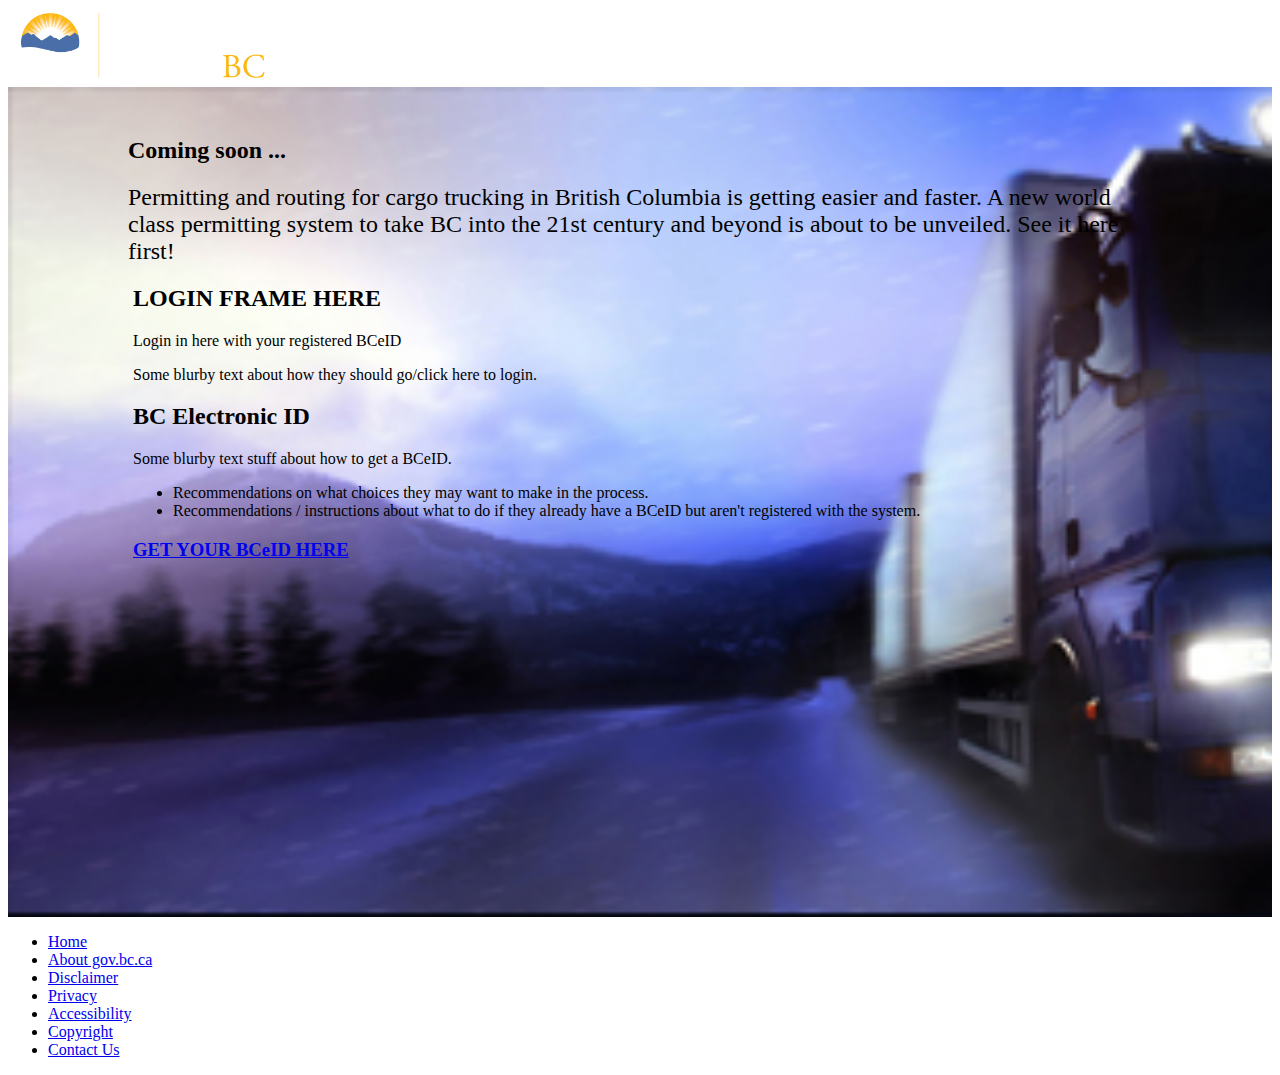
==== index.html @ 8dbe3b52 "minor edits to content area.  Correct the BCeID URL as the intended target pages won't be ready in t" ====
<!DOCTYPE html>
<!-- 
	DEPENDANCIES:
		JQuery
		Bootstrap
		corporate: 
		   misc.js
		   main.css
		drvic10k/bootstrap-sortable (for sortable tables) source: https://github.com/drvic10k/bootstrap-sortable 
		w3-include-HTML.js          (for AJAX file loads) source: http://www.w3schools.com/howto/howto_html_include.asp 

--> 

<html lang="en">
  <head>
    <meta charset="utf-8">
    <meta http-equiv="X-UA-Compatible" content="IE=edge">
    <meta name="viewport" content="width=device-width, initial-scale=1">
    <!-- The above 3 meta tags *must* come first in the head; any other head content must come *after* these tags -->
    <title>onRouteBC</title>

    <!-- Bootstrap -->
<!-- using bootstrap CSS from CMS -->
<link rel="stylesheet" href="http://www2.gov.bc.ca/StaticWebResources/static/shared/bootstrap-3.2.0/css/bootstrap.min.css">

<!-- add in table sorting CSS -->
<link rel="stylesheet" href="css/bootstrap-sortable.css">

<!-- modifyDefaults.css contains any deviations in style from corporate -->  
<link rel="stylesheet" href="css/modifyDefaults.css">

<!-- using designated CSS from CMS -->
<link rel="stylesheet" href="http://www2.gov.bc.ca/StaticWebResources/static/gov3/css/main.css">

<!-- jQuery (necessary for Bootstrap's JavaScript plugins) -->
<script src="http://www2.gov.bc.ca/StaticWebResources/static/shared/scripts/jquery/jquery-1.11.1.min.js"></script>

<script>

// After document loads ...
$( document ).ready( function() {
 
});


</script>


	<!-- HTML5 shim and Respond.js for IE8 support of HTML5 elements and media queries -->
    <!-- WARNING: Respond.js doesn't work if you view the page via file:// -->
    <!--[if lt IE 9]>
      <script src="https://oss.maxcdn.com/html5shiv/3.7.2/html5shiv.min.js"></script>
      <script src="https://oss.maxcdn.com/respond/1.4.2/respond.min.js"></script>
    <![endif]-->
  </head>
  <body>

<div id="header" class="collapsed-header">
<div id="header-main">	<!--  navbar-default navbar-fixed-top -->
		
   <div style="display: block; padding: 5px 0px 5px 5px;" class="container">				
            <div id="logo">
               <a href="/"><img src="img/onRouteBC_logo_rev.png" alt="Government of B.C." title="Government of B.C."></a>
            </div>
   </div>


   <!-- div class="navigationRibbon">		
      <div class="level2Navigation">
         <div class="container">
            <a href="">About Us</a>
            <a href="">Services</a>
            <a href="">Bulletins, Compliance Circulars, Forms & Notices</a>
            <a href="">Information & Education</a>
            <a href="">National Safety Code</a>
            <a href="">Enforcement</a>
         </div>
      </div>					
   </div -->
</div>
      </div>

      <span w3-include-HTML="core.html">

      </span>

<!-- FOOTER START -->
<div id="footer">
	<!-- img style="display: inline;" src="http://www2.gov.bc.ca/StaticWebResources/static/gov3/images/back-to-top.png" alt="Back to top" title="Back to top" class="back-to-top footer-overlap" -->
	<div id="footerWrapper">
		<!-- div id="footerToggle">
			<a class="footerExpand" href="#"><img src="/StaticWebResources/static/gov3/images/footer_expandbutton_solid.png" alt="Expand footer" title="Expand footer"></a>
			<a class="footerCollapse" href="#" style="display:none"><img src="/StaticWebResources/static/gov3/images/footer_collapsebutton_solid.png" alt="Collapse footer" title="Collapse footer"></a>		
		</div -->
	
		<div id="footerAdminSection">
			<div id="footerAdminLinksContainer" class="container">
				<div id="footerAdminLinks" class="row">
					<ul class="inline">
						<li id="replicantData_64BB7AFB6346453E96CF3F8EFE745151" data-order="0">
								<a href="http://www2.gov.bc.ca/gov/content/home" target="_self">Home</a>

</li>														
						<li id="replicantData_E65457FFB5BF4A589E1291B94B989557" data-order="1">
								<a href="http://www2.gov.bc.ca/gov/content/about-gov-bc-ca" target="_self">About gov.bc.ca</a>

</li>														
						<li id="replicantData_2E18DFD9524A4C95A9601ABF261EC70E" data-order="2">
								<a href="http://www2.gov.bc.ca/gov/content/home/disclaimer" target="_self">Disclaimer</a>

</li>														
						<li id="replicantData_F960821F16BB43799D89D309EB9C1318" data-order="3">
								<a href="http://www2.gov.bc.ca/gov/content/home/privacy" target="_self">Privacy</a>

</li>														
						<li id="replicantData_0123F79F761A47EDB9B7DE8FE4EB591A" data-order="4">
								<a href="http://www2.gov.bc.ca/gov/content/home/accessibility" target="_self">Accessibility</a>

</li>														
						<li id="replicantData_68A5C36D97E445EDB9C87F10D9C3472F" data-order="5">
								<a href="http://www2.gov.bc.ca/gov/content/home/copyright" target="_self">Copyright</a>

</li>														
						<li id="replicantData_5C329F040B414B62A8802DFC7072C39E" data-order="6">
								<a href="http://www2.gov.bc.ca/gov/content/home/contact-us" target="_self">Contact Us</a>

</li>														
						<!-- viewport toggle - set view port cookie and reload current page 
						<li class="mobileToggle  hidden-lg hidden-md">
										<a target="_self" href="javascript:location.reload();" onclick="document.cookie = 'forseLargeViewport=true; path=/';">Desktop View</a>
								</li>
								 -->
							</ul>
				</div>
			</div>	
		</div>
	</div>		
</div>


    <!-- Include all compiled plugins (below), or include individual files as needed -->
<!-- Latest compiled and minified JavaScript -->
<script src="http://www2.gov.bc.ca/StaticWebResources/static/shared/bootstrap-3.2.0/js/bootstrap.min.js"></script>  
<script src="js/w3-include-HTML.js"></script>     <!-- http://www.w3schools.com/howto/howto_html_include.asp -->
<!-- script src="http://www2.gov.bc.ca/StaticWebResources/static/gov3/js/misc.js"></script -->

</body>
</html>
---- css/modifyDefaults.css ----
/* HEADER SUPPORT */ 

#logo IMG {
    max-width: 252px
}

#customizedTitle {
	color:white; margin-top:10px; font-size:3em; font-family:times-roman;
}

#header-main {
	 /* border-bottom: 5px solid #fcba19;  margin-bottom:0px;  #fcba19 */
}

/* HEADER SUPPORT - END*/ 

#topicTemplate {} /* margin-top: 100px; */


/* FOOTER SUPPORT */
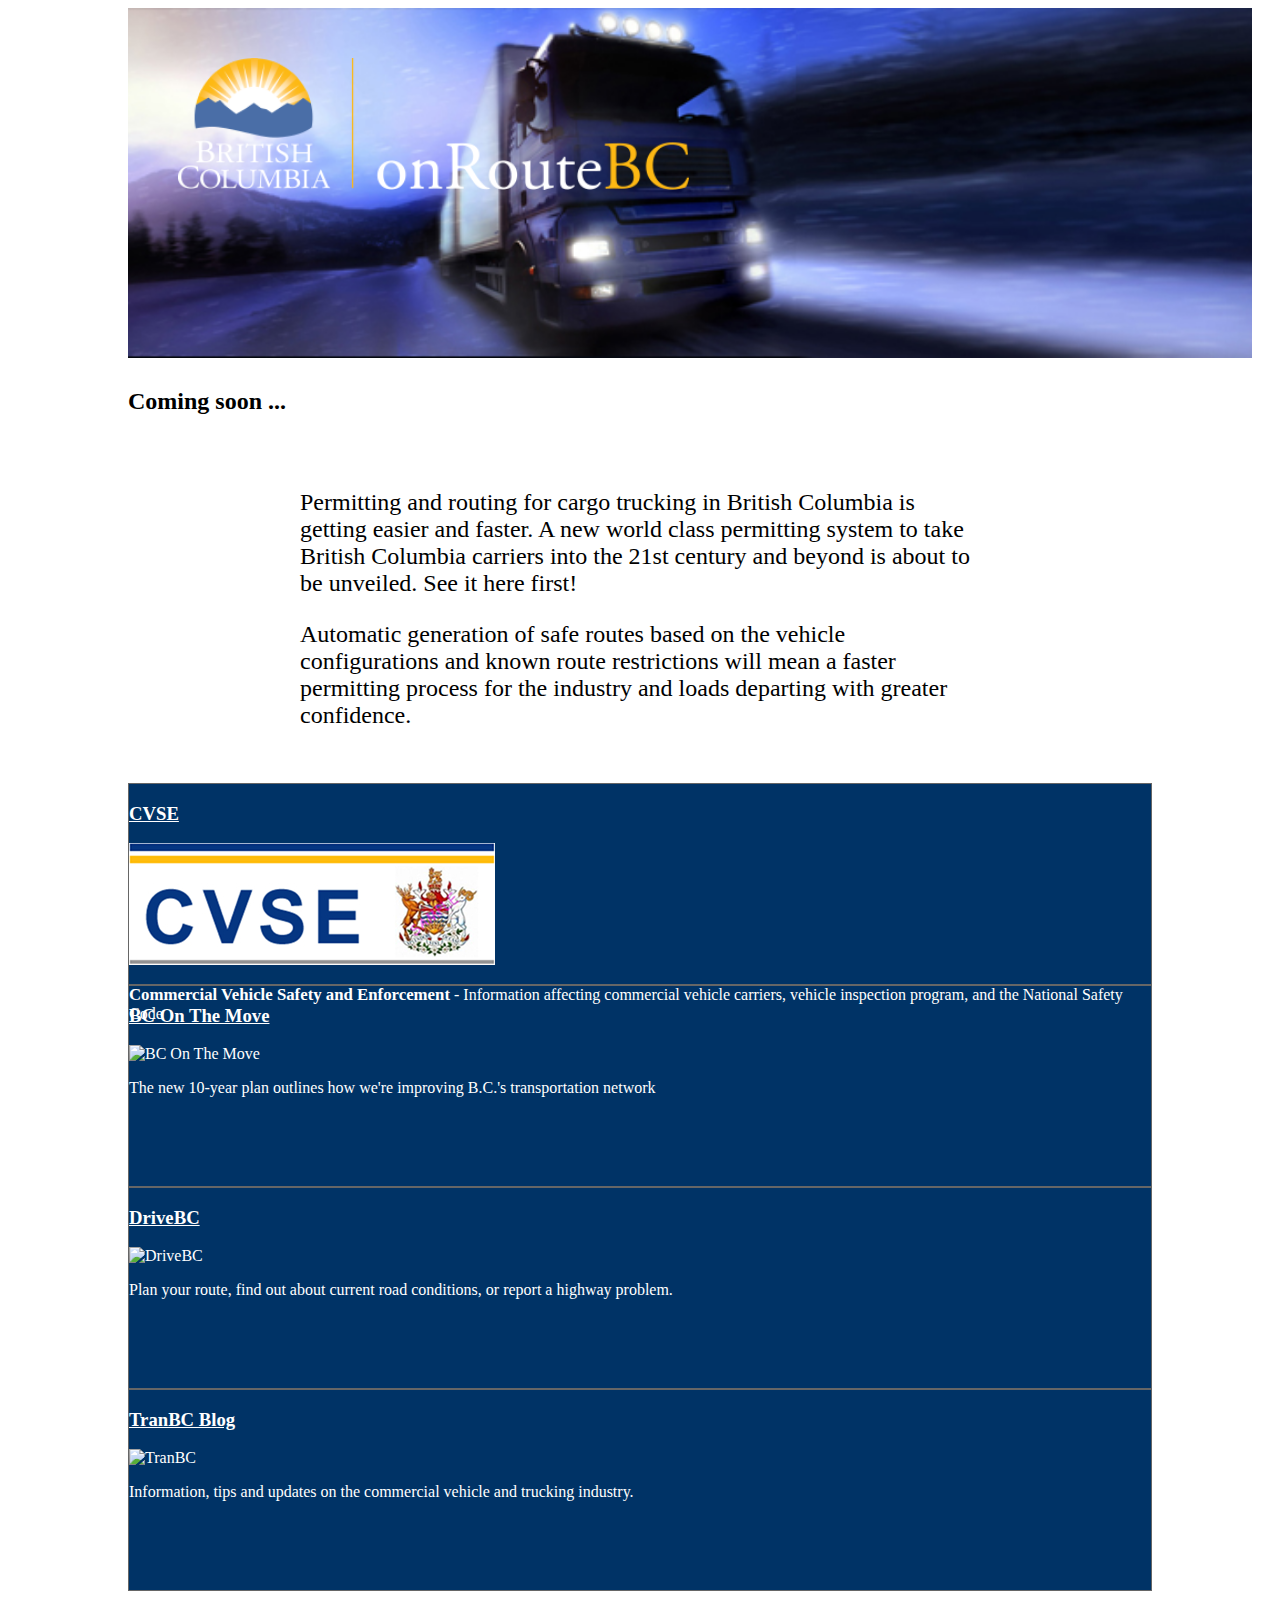
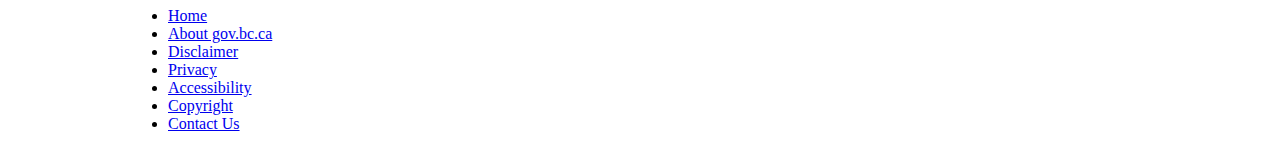
==== commit d71175ea: "Fill in feature boxes.  Minor fixes to center text layout.  Addition of an image for the CVSE logo." ====
--- a/index.html
+++ b/index.html
@@ -6,7 +6,6 @@
 		corporate: 
 		   misc.js
 		   main.css
-		drvic10k/bootstrap-sortable (for sortable tables) source: https://github.com/drvic10k/bootstrap-sortable 
 		w3-include-HTML.js          (for AJAX file loads) source: http://www.w3schools.com/howto/howto_html_include.asp 
 
 --> 
@@ -22,9 +21,6 @@
     <!-- Bootstrap -->
 <!-- using bootstrap CSS from CMS -->
 <link rel="stylesheet" href="http://www2.gov.bc.ca/StaticWebResources/static/shared/bootstrap-3.2.0/css/bootstrap.min.css">
-
-<!-- add in table sorting CSS -->
-<link rel="stylesheet" href="css/bootstrap-sortable.css">
 
 <!-- modifyDefaults.css contains any deviations in style from corporate -->  
 <link rel="stylesheet" href="css/modifyDefaults.css">
@@ -55,35 +51,49 @@
   </head>
   <body>
 
-<div id="header" class="collapsed-header">
-<div id="header-main">	<!--  navbar-default navbar-fixed-top -->
-		
-   <div style="display: block; padding: 5px 0px 5px 5px;" class="container">				
-            <div id="logo">
-               <a href="/"><img src="img/onRouteBC_logo_rev.png" alt="Government of B.C." title="Government of B.C."></a>
+<div id="splashbody">
+    <div id="splashheader">  <!-- HEADER -->
+        <img id="logo" src="img/onRouteBC_logo_rev.png" title="OnRouteBC Logo" alt="OnRouteBC Logo">
+    </div>
+    <!-- CONTENT -->
+    <div id="content">
+        <H2 class="blue-heading-bar">Coming soon ...</H1>
+            <div class="promoBox rightColumnBox" style="font-size:150%; max-width:680px; margin:auto;padding-top:30px;padding-bottom:30px;">
+                <p>Permitting and routing for cargo trucking in British Columbia is getting easier and faster.  A new world class permitting system to take British Columbia carriers into the 21st century and beyond is about to be unveiled.  See it here first!</p>
+                <p>Automatic generation of safe routes based on the vehicle configurations and known route restrictions will mean a faster  permitting process for the industry and loads departing with greater confidence.</p>
             </div>
-   </div>
 
+        <div id="featurerow" class="container-fluid">
+            <div class="row">
+                <div class="featurebox col-md-3 col-xs-12">
+                    <h3><a href="http://cvse.ca/" title="Commercial Vehicle Safety and Enforcement">CVSE</a></h3>
+                    <img class="img-responsive" src="img/CVSE-logo.jpg" alt="link to Commercial Vehicle Safety and Enforcement"  title="CVSE">
+                    <p><span style="font-weight:bold; font-size:105%;">Commercial Vehicle Safety and Enforcement</span> - Information affecting commercial vehicle carriers, vehicle inspection program, and the National Safety Code</p>
+                </div>
+                
+                <div class="featurebox col-md-3 col-xs-12">
+                    <h3><a href="http://www2.gov.bc.ca/gov/content?id=C0D6795EDED54010A6D220912437EF20" alt="BC On The Move" title="BC On The Move">BC On The Move</a></h3>
+                    <img class="img-responsive" src="http://www2.gov.bc.ca/assets/gov/driving-and-transportation/-global-assets/featurebconthemove.jpg" title="BC On The Move">
+                    <p>The new 10-year plan outlines how we're improving B.C.'s transportation network</p>
+                </div>
+                
+                <div class="featurebox col-md-3 col-xs-12" style="background-color:">
+                    <h3><a href="http://drivebc.ca/" alt="DriveBC Link" alt="DriveBC Link">DriveBC</a></h3>
+                    <img class="img-responsive" src="http://drivebc.ca/static/mobile/images/DriveBC_rev.png" alt="DriveBC"  title="DriveBC">
+                    <p>Plan your route, find out about current road conditions, or report a highway problem.</p>
+                </div>
 
-   <!-- div class="navigationRibbon">		
-      <div class="level2Navigation">
-         <div class="container">
-            <a href="">About Us</a>
-            <a href="">Services</a>
-            <a href="">Bulletins, Compliance Circulars, Forms & Notices</a>
-            <a href="">Information & Education</a>
-            <a href="">National Safety Code</a>
-            <a href="">Enforcement</a>
-         </div>
-      </div>					
-   </div -->
-</div>
-      </div>
+                <div class="featurebox col-md-3 col-xs-12">
+                    <h3><a href="tranbc.ca/" title="BC On The Move">TranBC Blog</a></h3>
+                    <img class="img-responsive" src="http://www2.gov.bc.ca/assets/gov/driving-and-transportation/-global-assets/featuretranbc.jpg" alt="TranBC"  title="TranBC">
+                    <p>Information, tips and updates on the commercial vehicle and trucking industry.</p>
+                </div>
+                
+            </div>
+        </div>
+    </div>
 
-      <span w3-include-HTML="core.html">
-
-      </span>
-
+    
 <!-- FOOTER START -->
 <div id="footer">
 	<!-- img style="display: inline;" src="http://www2.gov.bc.ca/StaticWebResources/static/gov3/images/back-to-top.png" alt="Back to top" title="Back to top" class="back-to-top footer-overlap" -->
@@ -137,7 +147,8 @@
 	</div>		
 </div>
 
-
+</div> <!-- end body -->
+      
     <!-- Include all compiled plugins (below), or include individual files as needed -->
 <!-- Latest compiled and minified JavaScript -->
 <script src="http://www2.gov.bc.ca/StaticWebResources/static/shared/bootstrap-3.2.0/js/bootstrap.min.js"></script>  
--- a/css/modifyDefaults.css
+++ b/css/modifyDefaults.css
@@ -1,4 +1,5 @@
-/* HEADER SUPPORT */ 
+/* HOME PAGE */
+    /* HEADER SUPPORT */ 
 
 #logo IMG {
     max-width: 252px
@@ -17,5 +18,41 @@
 #topicTemplate {} /* margin-top: 100px; */
 
 
-/* FOOTER SUPPORT */
+    /* FOOTER SUPPORT */
 
+/* END Home Page */
+
+
+/* SPLASH PAGE */
+
+#splashbody {
+    background-color:white;
+    max-width: 1024px;
+    margin:auto;
+    
+}
+
+#splashheader {
+    width: 100%;
+    height: 250px;
+    padding: 50px;
+    background: url(../img/ministry1.png) top center no-repeat; 
+    background-size: cover;
+}
+
+#logo {
+    left-margin:auto;right-margin:auto;width:50%; min-width:300px;
+}
+
+#content {
+    padding-top:10px;
+    min-height:400px;
+}
+
+.featurebox {
+    height: 200px;
+    border: 1px solid #666;
+    background-color:#003366;
+    color:white;
+}
+.featurebox a {color:white;}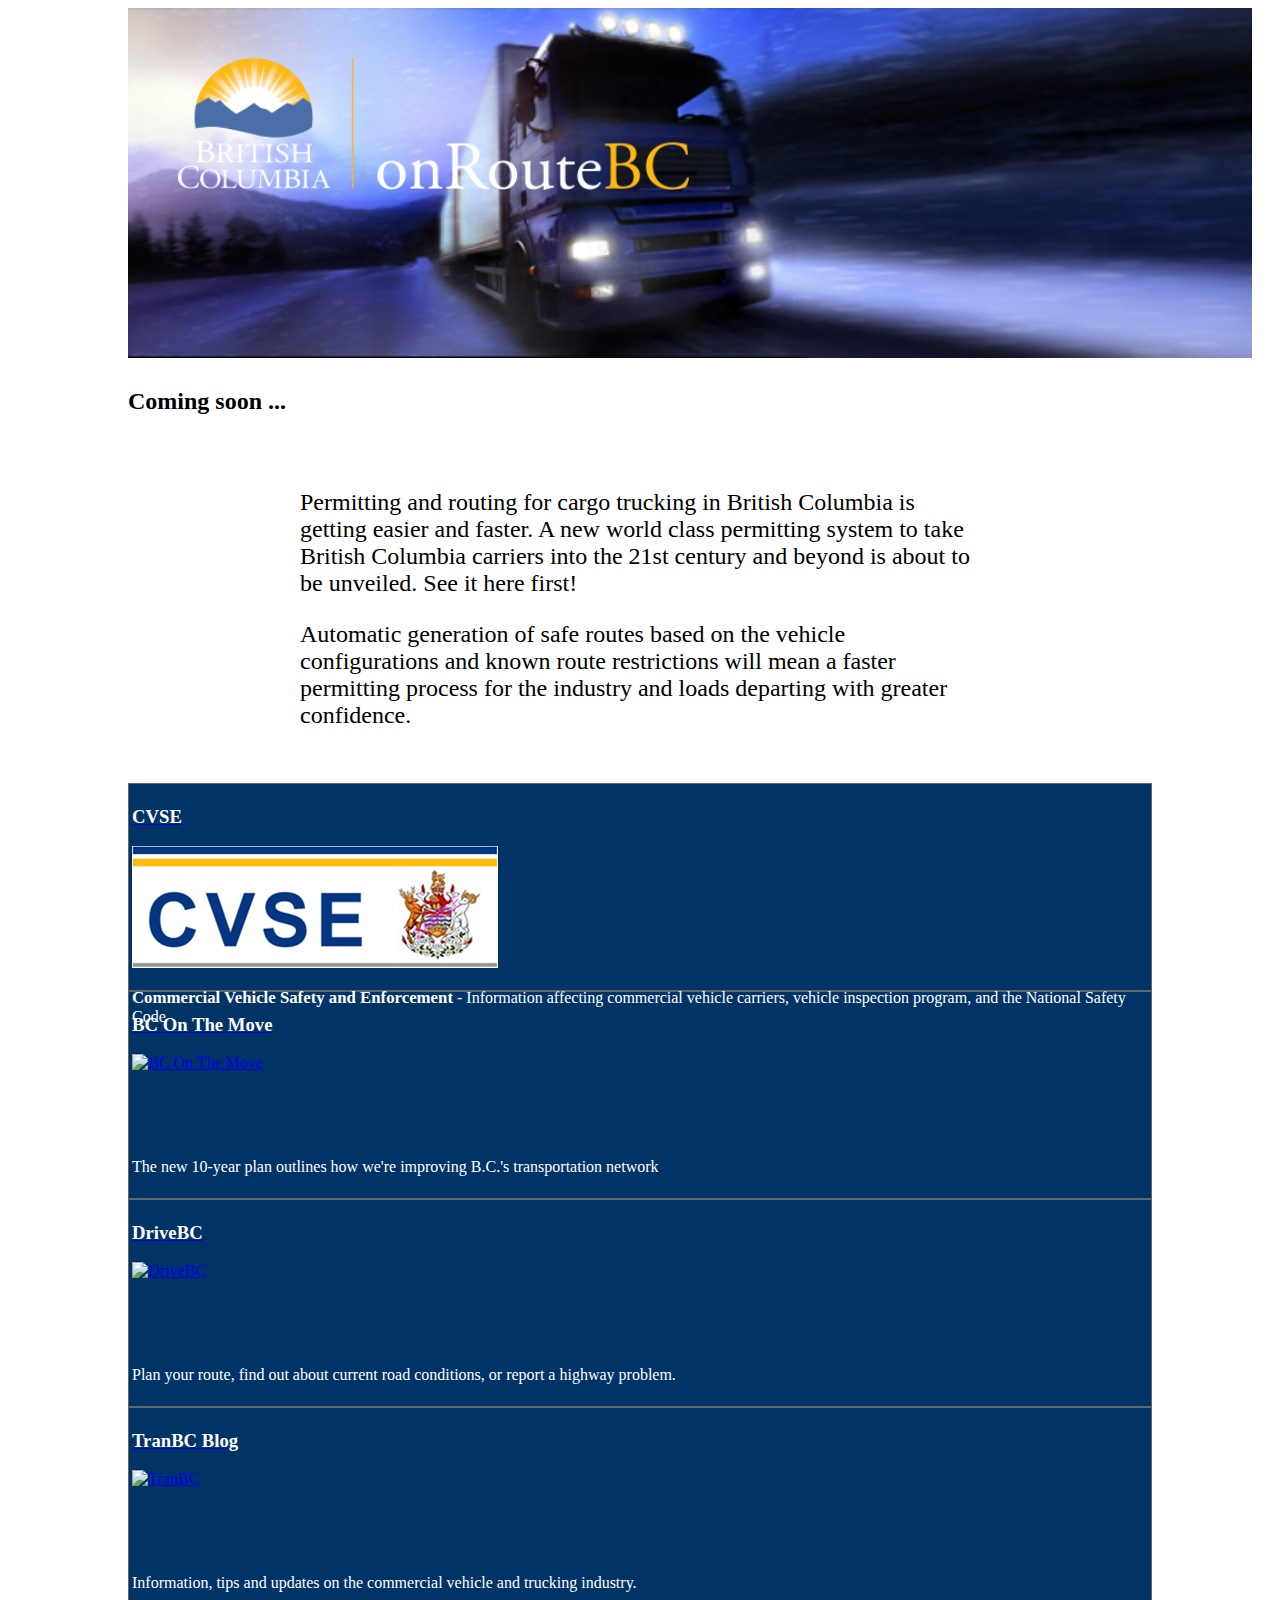
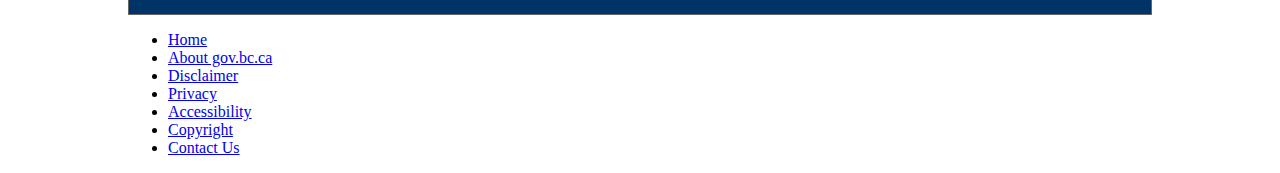
==== commit 6f15f9fe: "Fix feature box layouts for cnsistency.  made image and title of feature boxes clickable. Problems f" ====
--- a/index.html
+++ b/index.html
@@ -65,45 +65,44 @@
 
         <div id="featurerow" class="container-fluid">
             <div class="row">
-                <div class="featurebox col-md-3 col-xs-12">
-                    <h3><a href="http://cvse.ca/" title="Commercial Vehicle Safety and Enforcement">CVSE</a></h3>
-                    <img class="img-responsive" src="img/CVSE-logo.jpg" alt="link to Commercial Vehicle Safety and Enforcement"  title="CVSE">
+                <div class="featurebox col-xs-12 col-sm-6 col-md-3">
+                    <a href="http://cvse.ca/" title="Commercial Vehicle Safety and Enforcement"><h3>CVSE</h3>
+                    <img class="img-responsive" src="img/CVSE-logo.jpg" alt="link to Commercial Vehicle Safety and Enforcement"  title="CVSE"></a>
                     <p><span style="font-weight:bold; font-size:105%;">Commercial Vehicle Safety and Enforcement</span> - Information affecting commercial vehicle carriers, vehicle inspection program, and the National Safety Code</p>
                 </div>
                 
-                <div class="featurebox col-md-3 col-xs-12">
-                    <h3><a href="http://www2.gov.bc.ca/gov/content?id=C0D6795EDED54010A6D220912437EF20" alt="BC On The Move" title="BC On The Move">BC On The Move</a></h3>
-                    <img class="img-responsive" src="http://www2.gov.bc.ca/assets/gov/driving-and-transportation/-global-assets/featurebconthemove.jpg" title="BC On The Move">
+                <div class="featurebox col-xs-12 col-sm-6 col-md-3">
+                    <a href="http://www2.gov.bc.ca/gov/content?id=C0D6795EDED54010A6D220912437EF20" alt="BC On The Move" title="BC On The Move"><h3>BC On The Move</h3>
+                    <img class="img-responsive" src="http://www2.gov.bc.ca/assets/gov/driving-and-transportation/-global-assets/featurebconthemove.jpg" title="BC On The Move"></a>
                     <p>The new 10-year plan outlines how we're improving B.C.'s transportation network</p>
                 </div>
                 
-                <div class="featurebox col-md-3 col-xs-12" style="background-color:">
-                    <h3><a href="http://drivebc.ca/" alt="DriveBC Link" alt="DriveBC Link">DriveBC</a></h3>
-                    <img class="img-responsive" src="http://drivebc.ca/static/mobile/images/DriveBC_rev.png" alt="DriveBC"  title="DriveBC">
+                <div class="featurebox col-xs-12 col-sm-6 col-md-3">
+                    <a href="http://drivebc.ca/" alt="DriveBC Link" title="DriveBC Link"><h3>DriveBC</h3>
+                    <img class="img-responsive" src="http://drivebc.ca/static/mobile/images/DriveBC_rev.png" alt="DriveBC"  title="DriveBC"></a>
                     <p>Plan your route, find out about current road conditions, or report a highway problem.</p>
                 </div>
 
-                <div class="featurebox col-md-3 col-xs-12">
-                    <h3><a href="tranbc.ca/" title="BC On The Move">TranBC Blog</a></h3>
-                    <img class="img-responsive" src="http://www2.gov.bc.ca/assets/gov/driving-and-transportation/-global-assets/featuretranbc.jpg" alt="TranBC"  title="TranBC">
+                <div class="featurebox col-xs-12 col-sm-6 col-md-3">
+                    <div>
+                    <a href="tranbc.ca/" title="BC On The Move"><h3>TranBC Blog</h3>
+                    <img class="img-responsive" src="http://www2.gov.bc.ca/assets/gov/driving-and-transportation/-global-assets/featuretranbc.jpg" alt="TranBC"  title="TranBC"></a>
                     <p>Information, tips and updates on the commercial vehicle and trucking industry.</p>
+                        </div>
                 </div>
                 
             </div>
         </div>
     </div>
 
+        <div  class="clearfix"> </div>
+        
     
 <!-- FOOTER START -->
 <div id="footer">
-	<!-- img style="display: inline;" src="http://www2.gov.bc.ca/StaticWebResources/static/gov3/images/back-to-top.png" alt="Back to top" title="Back to top" class="back-to-top footer-overlap" -->
+
 	<div id="footerWrapper">
-		<!-- div id="footerToggle">
-			<a class="footerExpand" href="#"><img src="/StaticWebResources/static/gov3/images/footer_expandbutton_solid.png" alt="Expand footer" title="Expand footer"></a>
-			<a class="footerCollapse" href="#" style="display:none"><img src="/StaticWebResources/static/gov3/images/footer_collapsebutton_solid.png" alt="Collapse footer" title="Collapse footer"></a>		
-		</div -->
-	
-		<div id="footerAdminSection">
+		<div id="footerAdminSection" class="clearfix">
 			<div id="footerAdminLinksContainer" class="container">
 				<div id="footerAdminLinks" class="row">
 					<ul class="inline">
--- a/css/modifyDefaults.css
+++ b/css/modifyDefaults.css
@@ -46,7 +46,7 @@
 
 #content {
     padding-top:10px;
-    min-height:400px;
+    /* min-height:400px; */
 }
 
 .featurebox {
@@ -54,5 +54,13 @@
     border: 1px solid #666;
     background-color:#003366;
     color:white;
+    
+} 
+
+.featurebox H3{
+    color:white;
 }
-.featurebox a {color:white;}+
+#featurerow .featurebox {padding:3px;}
+
+.featurebox IMG {min-height:88px;}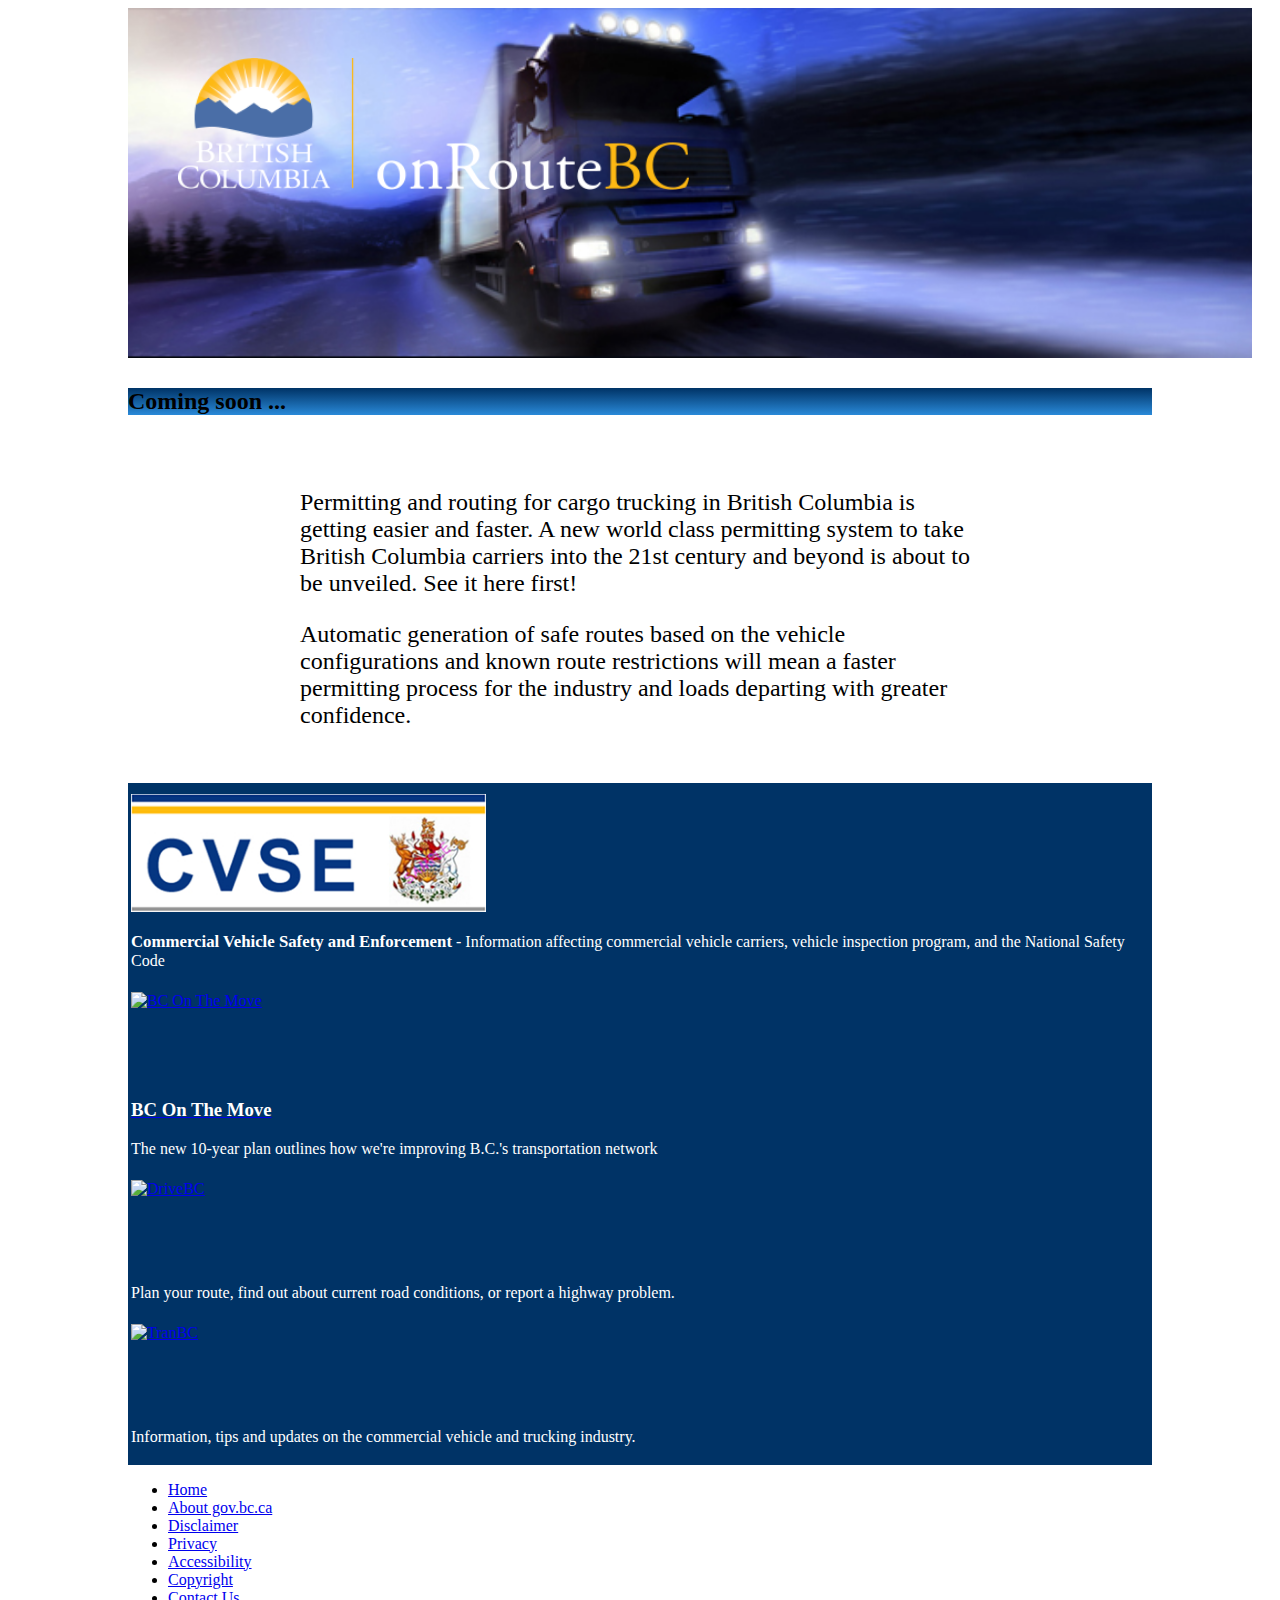
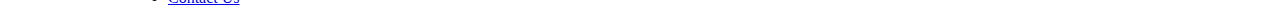
==== commit 525181ba: "refinements to feature boxs and row.  create gradient for "coming soon"." ====
--- a/index.html
+++ b/index.html
@@ -66,26 +66,27 @@
         <div id="featurerow" class="container-fluid">
             <div class="row">
                 <div class="featurebox col-xs-12 col-sm-6 col-md-3">
-                    <a href="http://cvse.ca/" title="Commercial Vehicle Safety and Enforcement"><h3>CVSE</h3>
+                    <a href="http://cvse.ca/" title="Commercial Vehicle Safety and Enforcement">
                     <img class="img-responsive" src="img/CVSE-logo.jpg" alt="link to Commercial Vehicle Safety and Enforcement"  title="CVSE"></a>
                     <p><span style="font-weight:bold; font-size:105%;">Commercial Vehicle Safety and Enforcement</span> - Information affecting commercial vehicle carriers, vehicle inspection program, and the National Safety Code</p>
                 </div>
                 
                 <div class="featurebox col-xs-12 col-sm-6 col-md-3">
-                    <a href="http://www2.gov.bc.ca/gov/content?id=C0D6795EDED54010A6D220912437EF20" alt="BC On The Move" title="BC On The Move"><h3>BC On The Move</h3>
-                    <img class="img-responsive" src="http://www2.gov.bc.ca/assets/gov/driving-and-transportation/-global-assets/featurebconthemove.jpg" title="BC On The Move"></a>
+                    <a href="http://www2.gov.bc.ca/gov/content?id=C0D6795EDED54010A6D220912437EF20" alt="BC On The Move" title="BC On The Move">
+                    <img class="img-responsive" src="http://www2.gov.bc.ca/assets/gov/driving-and-transportation/-global-assets/featurebconthemove.jpg" title="BC On The Move">
+                    <h3>BC On The Move</h3></a>
                     <p>The new 10-year plan outlines how we're improving B.C.'s transportation network</p>
                 </div>
                 
                 <div class="featurebox col-xs-12 col-sm-6 col-md-3">
-                    <a href="http://drivebc.ca/" alt="DriveBC Link" title="DriveBC Link"><h3>DriveBC</h3>
+                    <a href="http://drivebc.ca/" alt="DriveBC Link" title="DriveBC Link">
                     <img class="img-responsive" src="http://drivebc.ca/static/mobile/images/DriveBC_rev.png" alt="DriveBC"  title="DriveBC"></a>
                     <p>Plan your route, find out about current road conditions, or report a highway problem.</p>
                 </div>
 
                 <div class="featurebox col-xs-12 col-sm-6 col-md-3">
                     <div>
-                    <a href="tranbc.ca/" title="BC On The Move"><h3>TranBC Blog</h3>
+                    <a href="tranbc.ca/" title="BC On The Move">
                     <img class="img-responsive" src="http://www2.gov.bc.ca/assets/gov/driving-and-transportation/-global-assets/featuretranbc.jpg" alt="TranBC"  title="TranBC"></a>
                     <p>Information, tips and updates on the commercial vehicle and trucking industry.</p>
                         </div>
--- a/css/modifyDefaults.css
+++ b/css/modifyDefaults.css
@@ -49,9 +49,10 @@
     /* min-height:400px; */
 }
 
+#featurerow {background-color:#003366; padding-top:8px;}
 .featurebox {
-    height: 200px;
-    border: 1px solid #666;
+    /* height: 200px; 
+    border: 1px solid #666; */
     background-color:#003366;
     color:white;
     
@@ -63,4 +64,14 @@
 
 #featurerow .featurebox {padding:3px;}
 
-.featurebox IMG {min-height:88px;}+.featurebox IMG {width:100%;min-height:88px; max-width:355px;}
+
+.blue-heading-bar {
+background: #003366; /* Old browsers */
+background: -moz-linear-gradient(top, #003366 0%, #2989d8 100%, #003366 100%, #003366 100%, #2989d8 100%); /* FF3.6-15 */
+background: -webkit-linear-gradient(top, #003366 0%,#2989d8 100%,#003366 100%,#003366 100%,#2989d8 100%); /* Chrome10-25,Safari5.1-6 */
+background: linear-gradient(to bottom, #003366 0%,#2989d8 100%,#003366 100%,#003366 100%,#2989d8 100%); /* W3C, IE10+, FF16+, Chrome26+, Opera12+, Safari7+ */
+filter: progid:DXImageTransform.Microsoft.gradient( startColorstr='#003366', endColorstr='#2989d8',GradientType=0 ); /* IE6-9 */
+copy
+Color format:     Comments
+}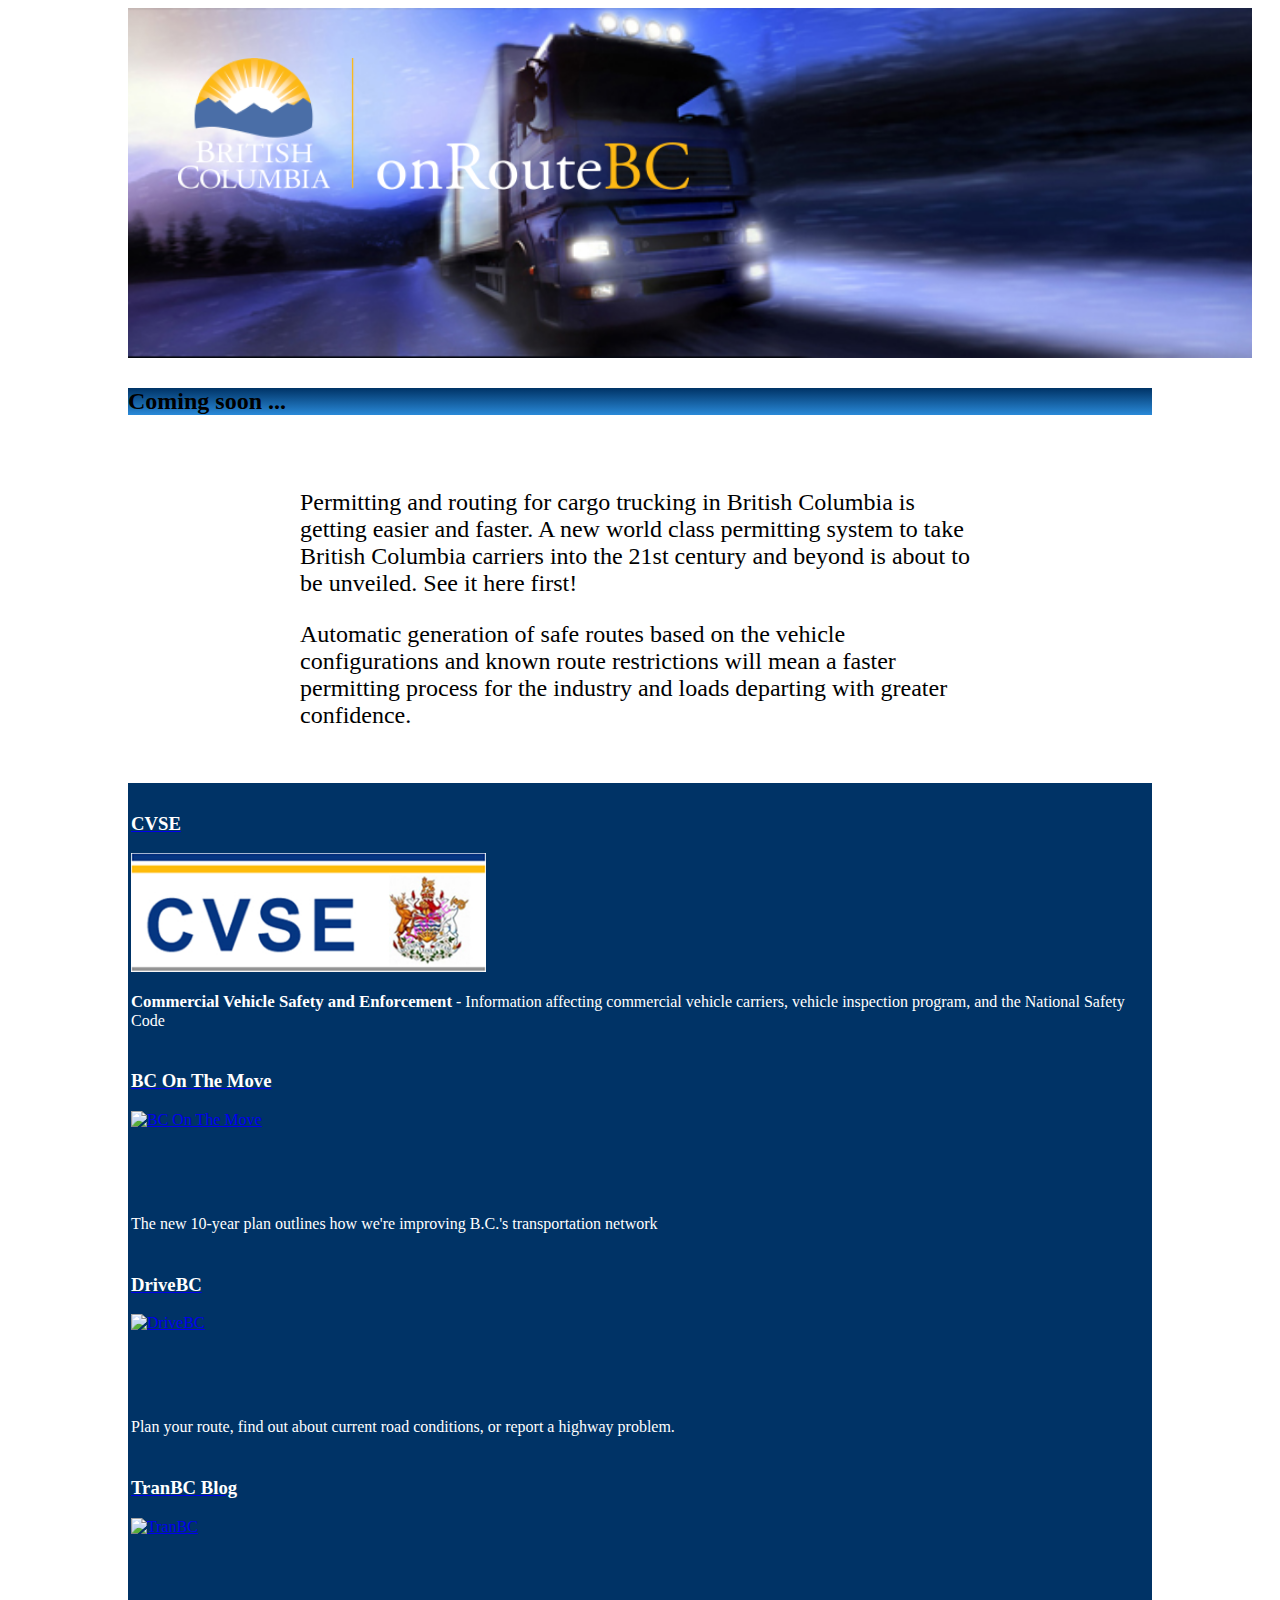
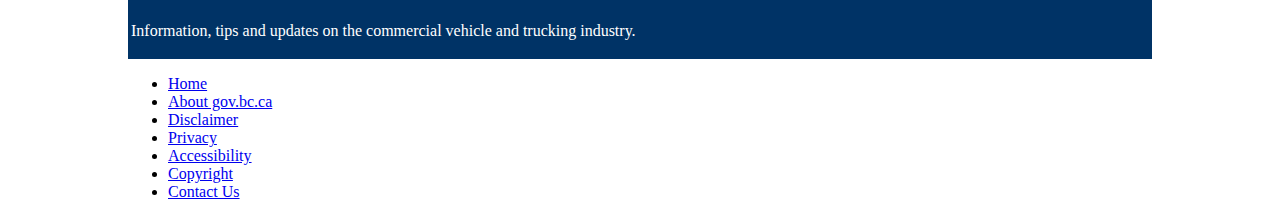
==== commit e5370e5a: "trivial commit to allow a pull from Remote" ====
--- a/index.html
+++ b/index.html
@@ -66,30 +66,27 @@
         <div id="featurerow" class="container-fluid">
             <div class="row">
                 <div class="featurebox col-xs-12 col-sm-6 col-md-3">
-                    <a href="http://cvse.ca/" title="Commercial Vehicle Safety and Enforcement">
+                    <a href="http://cvse.ca/" title="Commercial Vehicle Safety and Enforcement"><h3>CVSE</h3>
                     <img class="img-responsive" src="img/CVSE-logo.jpg" alt="link to Commercial Vehicle Safety and Enforcement"  title="CVSE"></a>
                     <p><span style="font-weight:bold; font-size:105%;">Commercial Vehicle Safety and Enforcement</span> - Information affecting commercial vehicle carriers, vehicle inspection program, and the National Safety Code</p>
                 </div>
                 
                 <div class="featurebox col-xs-12 col-sm-6 col-md-3">
-                    <a href="http://www2.gov.bc.ca/gov/content?id=C0D6795EDED54010A6D220912437EF20" alt="BC On The Move" title="BC On The Move">
-                    <img class="img-responsive" src="http://www2.gov.bc.ca/assets/gov/driving-and-transportation/-global-assets/featurebconthemove.jpg" title="BC On The Move">
-                    <h3>BC On The Move</h3></a>
+                    <a href="http://www2.gov.bc.ca/gov/content?id=C0D6795EDED54010A6D220912437EF20" alt="BC On The Move" title="BC On The Move"><h3>BC On The Move</h3>
+                    <img class="img-responsive" src="http://www2.gov.bc.ca/assets/gov/driving-and-transportation/-global-assets/featurebconthemove.jpg" title="BC On The Move"></a>
                     <p>The new 10-year plan outlines how we're improving B.C.'s transportation network</p>
                 </div>
                 
                 <div class="featurebox col-xs-12 col-sm-6 col-md-3">
-                    <a href="http://drivebc.ca/" alt="DriveBC Link" title="DriveBC Link">
+                    <a href="http://drivebc.ca/" alt="DriveBC Link" title="DriveBC Link"><h3>DriveBC</h3>
                     <img class="img-responsive" src="http://drivebc.ca/static/mobile/images/DriveBC_rev.png" alt="DriveBC"  title="DriveBC"></a>
                     <p>Plan your route, find out about current road conditions, or report a highway problem.</p>
                 </div>
 
                 <div class="featurebox col-xs-12 col-sm-6 col-md-3">
-                    <div>
-                    <a href="tranbc.ca/" title="BC On The Move">
+                    <a href="tranbc.ca/" title="BC On The Move"><h3>TranBC Blog</h3>
                     <img class="img-responsive" src="http://www2.gov.bc.ca/assets/gov/driving-and-transportation/-global-assets/featuretranbc.jpg" alt="TranBC"  title="TranBC"></a>
                     <p>Information, tips and updates on the commercial vehicle and trucking industry.</p>
-                        </div>
                 </div>
                 
             </div>
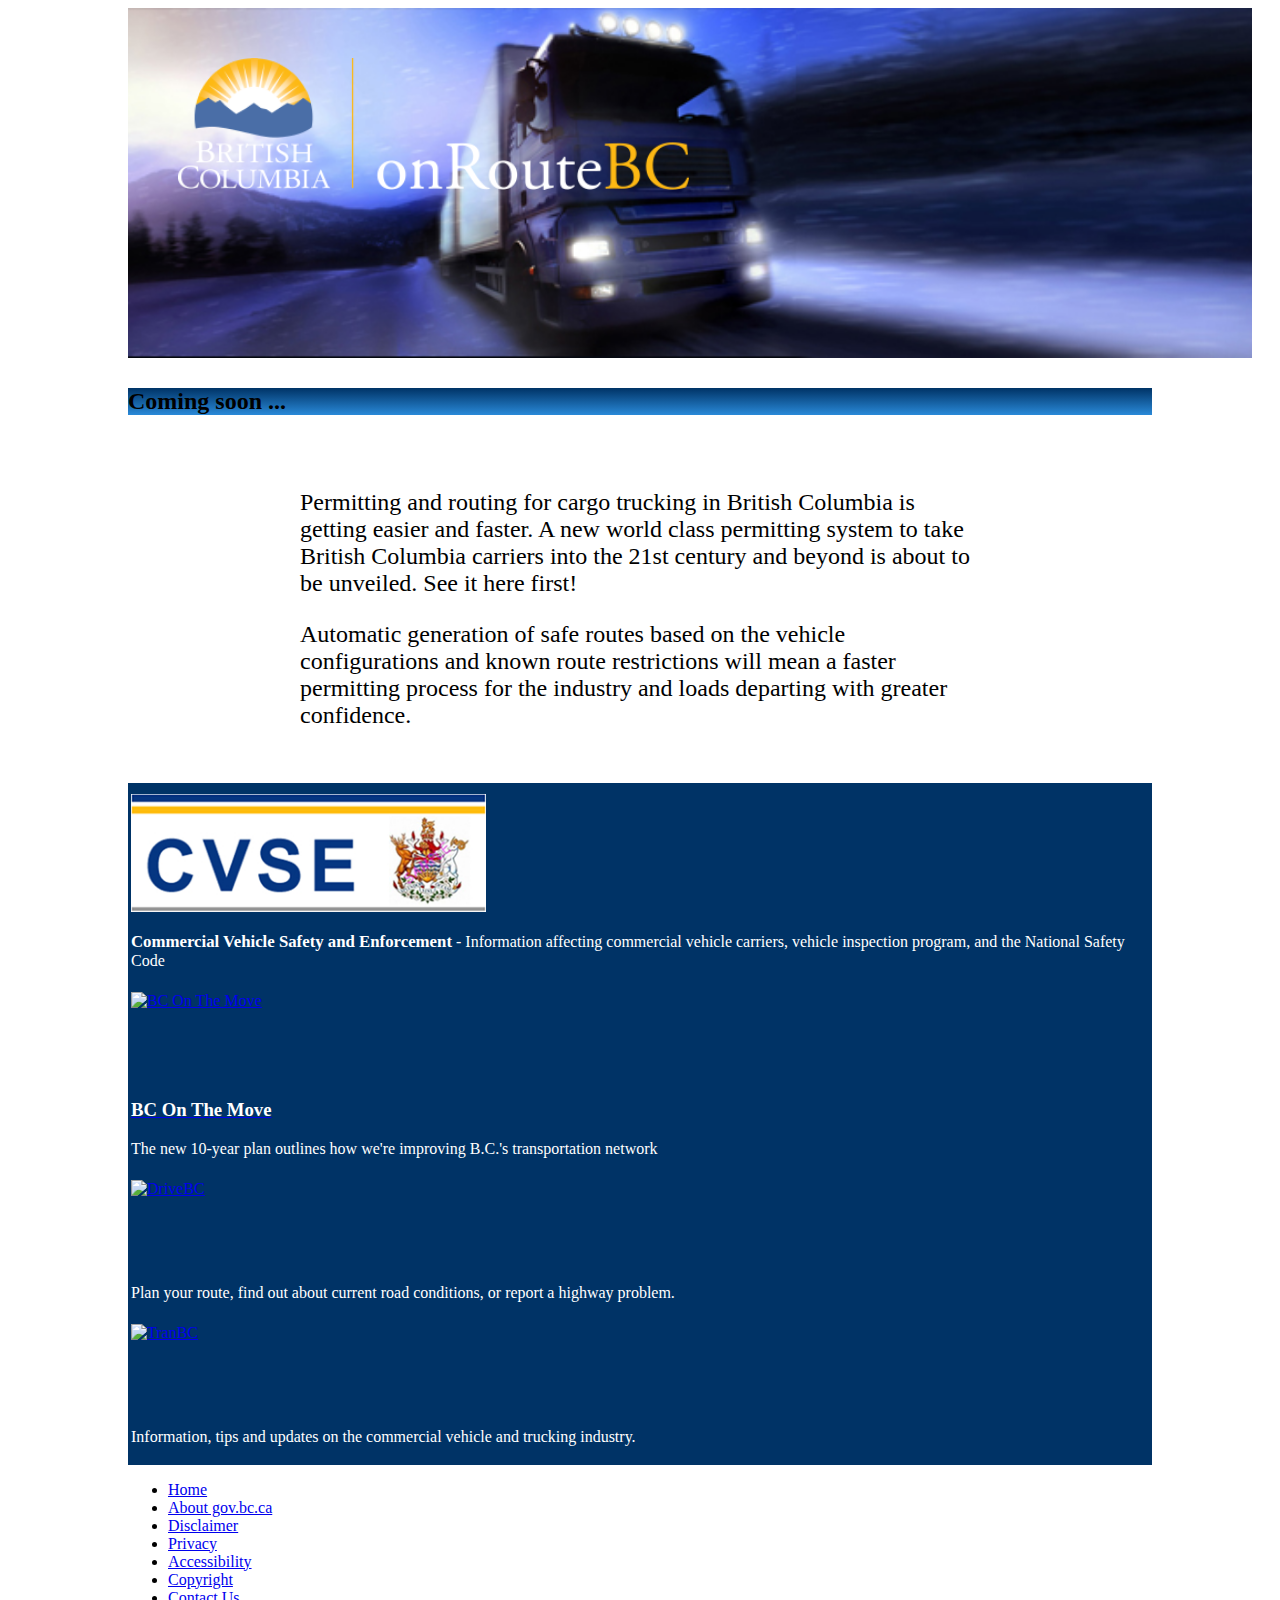
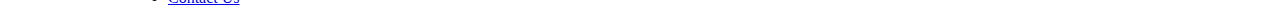
==== commit 964c6fb4: "Merge branch 'master' of https://github.com/Gavin-McLeod/thatroutingthing-homepage" ====
--- a/index.html
+++ b/index.html
@@ -66,38 +66,38 @@
         <div id="featurerow" class="container-fluid">
             <div class="row">
                 <div class="featurebox col-xs-12 col-sm-6 col-md-3">
-                    <a href="http://cvse.ca/" title="Commercial Vehicle Safety and Enforcement"><h3>CVSE</h3>
+                    <a href="http://cvse.ca/" title="Commercial Vehicle Safety and Enforcement">
                     <img class="img-responsive" src="img/CVSE-logo.jpg" alt="link to Commercial Vehicle Safety and Enforcement"  title="CVSE"></a>
                     <p><span style="font-weight:bold; font-size:105%;">Commercial Vehicle Safety and Enforcement</span> - Information affecting commercial vehicle carriers, vehicle inspection program, and the National Safety Code</p>
                 </div>
                 
                 <div class="featurebox col-xs-12 col-sm-6 col-md-3">
-                    <a href="http://www2.gov.bc.ca/gov/content?id=C0D6795EDED54010A6D220912437EF20" alt="BC On The Move" title="BC On The Move"><h3>BC On The Move</h3>
-                    <img class="img-responsive" src="http://www2.gov.bc.ca/assets/gov/driving-and-transportation/-global-assets/featurebconthemove.jpg" title="BC On The Move"></a>
+                    <a href="http://www2.gov.bc.ca/gov/content?id=C0D6795EDED54010A6D220912437EF20" alt="BC On The Move" title="BC On The Move">
+                    <img class="img-responsive" src="http://www2.gov.bc.ca/assets/gov/driving-and-transportation/-global-assets/featurebconthemove.jpg" title="BC On The Move">
+                    <h3>BC On The Move</h3></a>
                     <p>The new 10-year plan outlines how we're improving B.C.'s transportation network</p>
                 </div>
                 
                 <div class="featurebox col-xs-12 col-sm-6 col-md-3">
-                    <a href="http://drivebc.ca/" alt="DriveBC Link" title="DriveBC Link"><h3>DriveBC</h3>
+                    <a href="http://drivebc.ca/" alt="DriveBC Link" title="DriveBC Link">
                     <img class="img-responsive" src="http://drivebc.ca/static/mobile/images/DriveBC_rev.png" alt="DriveBC"  title="DriveBC"></a>
                     <p>Plan your route, find out about current road conditions, or report a highway problem.</p>
                 </div>
 
                 <div class="featurebox col-xs-12 col-sm-6 col-md-3">
-                    <a href="tranbc.ca/" title="BC On The Move"><h3>TranBC Blog</h3>
+                    <a href="tranbc.ca/" title="BC On The Move">
                     <img class="img-responsive" src="http://www2.gov.bc.ca/assets/gov/driving-and-transportation/-global-assets/featuretranbc.jpg" alt="TranBC"  title="TranBC"></a>
                     <p>Information, tips and updates on the commercial vehicle and trucking industry.</p>
                 </div>
-                
             </div>
         </div>
     </div>
 
-        <div  class="clearfix"> </div>
+    <div  class="clearfix"> </div>
         
     
 <!-- FOOTER START -->
-<div id="footer">
+    <div id="footer">
 
 	<div id="footerWrapper">
 		<div id="footerAdminSection" class="clearfix">
@@ -138,11 +138,11 @@
 								</li>
 								 -->
 							</ul>
-				</div>
-			</div>	
-		</div>
-	</div>		
-</div>
+                    </div>
+                </div>	
+            </div>
+        </div>		
+    </div>
 
 </div> <!-- end body -->
       
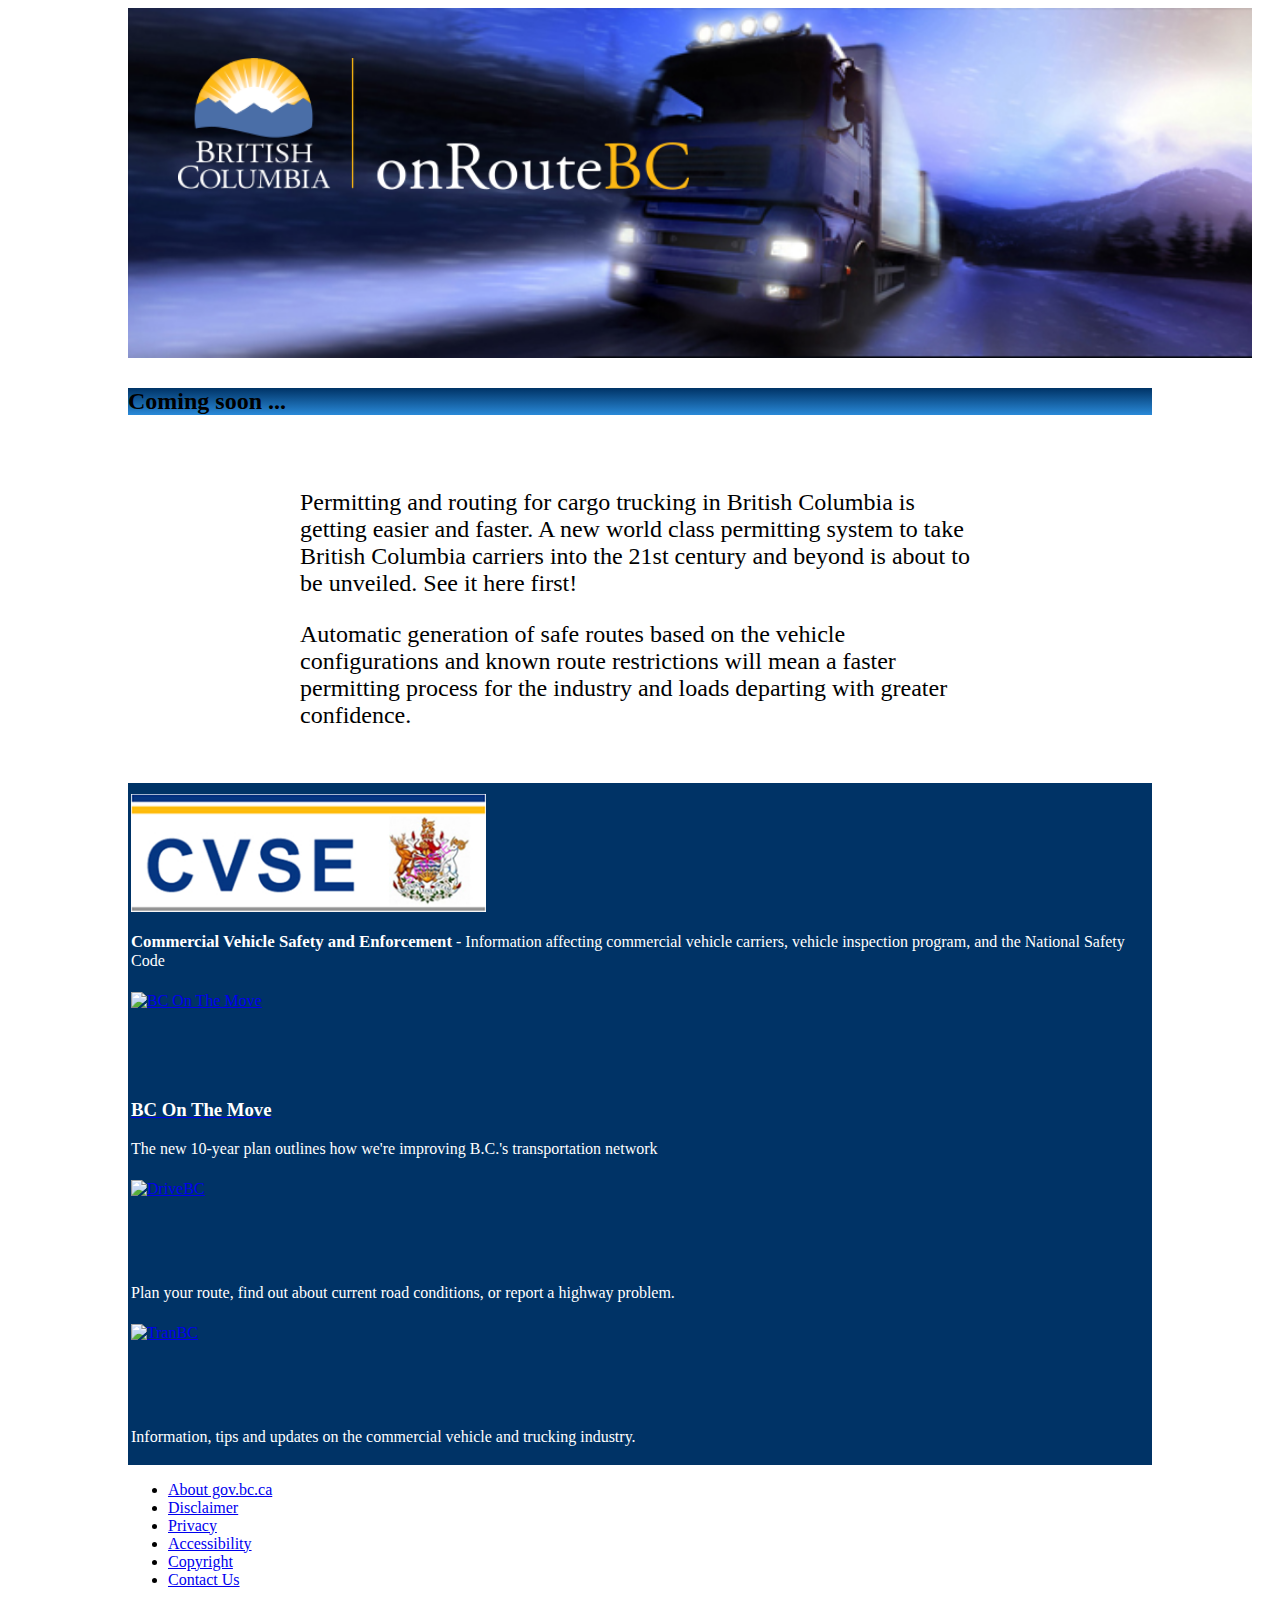
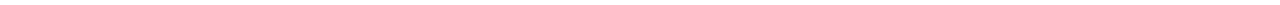
==== commit bb1ae923: "main header image is flipped horizontally for better presentation of the site logo.  remove the "hom" ====
--- a/index.html
+++ b/index.html
@@ -104,34 +104,29 @@
 			<div id="footerAdminLinksContainer" class="container">
 				<div id="footerAdminLinks" class="row">
 					<ul class="inline">
-						<li id="replicantData_64BB7AFB6346453E96CF3F8EFE745151" data-order="0">
-								<a href="http://www2.gov.bc.ca/gov/content/home" target="_self">Home</a>
-
-</li>														
 						<li id="replicantData_E65457FFB5BF4A589E1291B94B989557" data-order="1">
 								<a href="http://www2.gov.bc.ca/gov/content/about-gov-bc-ca" target="_self">About gov.bc.ca</a>
-
-</li>														
+                        </li>														
+                        
 						<li id="replicantData_2E18DFD9524A4C95A9601ABF261EC70E" data-order="2">
 								<a href="http://www2.gov.bc.ca/gov/content/home/disclaimer" target="_self">Disclaimer</a>
-
-</li>														
+                        </li>														
+                        
 						<li id="replicantData_F960821F16BB43799D89D309EB9C1318" data-order="3">
 								<a href="http://www2.gov.bc.ca/gov/content/home/privacy" target="_self">Privacy</a>
-
-</li>														
+                        </li>														
+                        
 						<li id="replicantData_0123F79F761A47EDB9B7DE8FE4EB591A" data-order="4">
 								<a href="http://www2.gov.bc.ca/gov/content/home/accessibility" target="_self">Accessibility</a>
-
-</li>														
+                        </li>														
+                        
 						<li id="replicantData_68A5C36D97E445EDB9C87F10D9C3472F" data-order="5">
 								<a href="http://www2.gov.bc.ca/gov/content/home/copyright" target="_self">Copyright</a>
-
-</li>														
-						<li id="replicantData_5C329F040B414B62A8802DFC7072C39E" data-order="6">
+                        </li>														
+						
+                        <li id="replicantData_5C329F040B414B62A8802DFC7072C39E" data-order="6">
 								<a href="http://www2.gov.bc.ca/gov/content/home/contact-us" target="_self">Contact Us</a>
-
-</li>														
+                        </li>														
 						<!-- viewport toggle - set view port cookie and reload current page 
 						<li class="mobileToggle  hidden-lg hidden-md">
 										<a target="_self" href="javascript:location.reload();" onclick="document.cookie = 'forseLargeViewport=true; path=/';">Desktop View</a>
--- a/css/modifyDefaults.css
+++ b/css/modifyDefaults.css
@@ -51,8 +51,8 @@
 
 #featurerow {background-color:#003366; padding-top:8px;}
 .featurebox {
-    /* height: 200px; 
-    border: 1px solid #666; */
+    /* min-height: 210px; 
+    border-right: 1px #888 solid; */
     background-color:#003366;
     color:white;
     
@@ -62,7 +62,7 @@
     color:white;
 }
 
-#featurerow .featurebox {padding:3px;}
+#featurerow .featurebox {padding:3px; }
 
 .featurebox IMG {width:100%;min-height:88px; max-width:355px;}
 
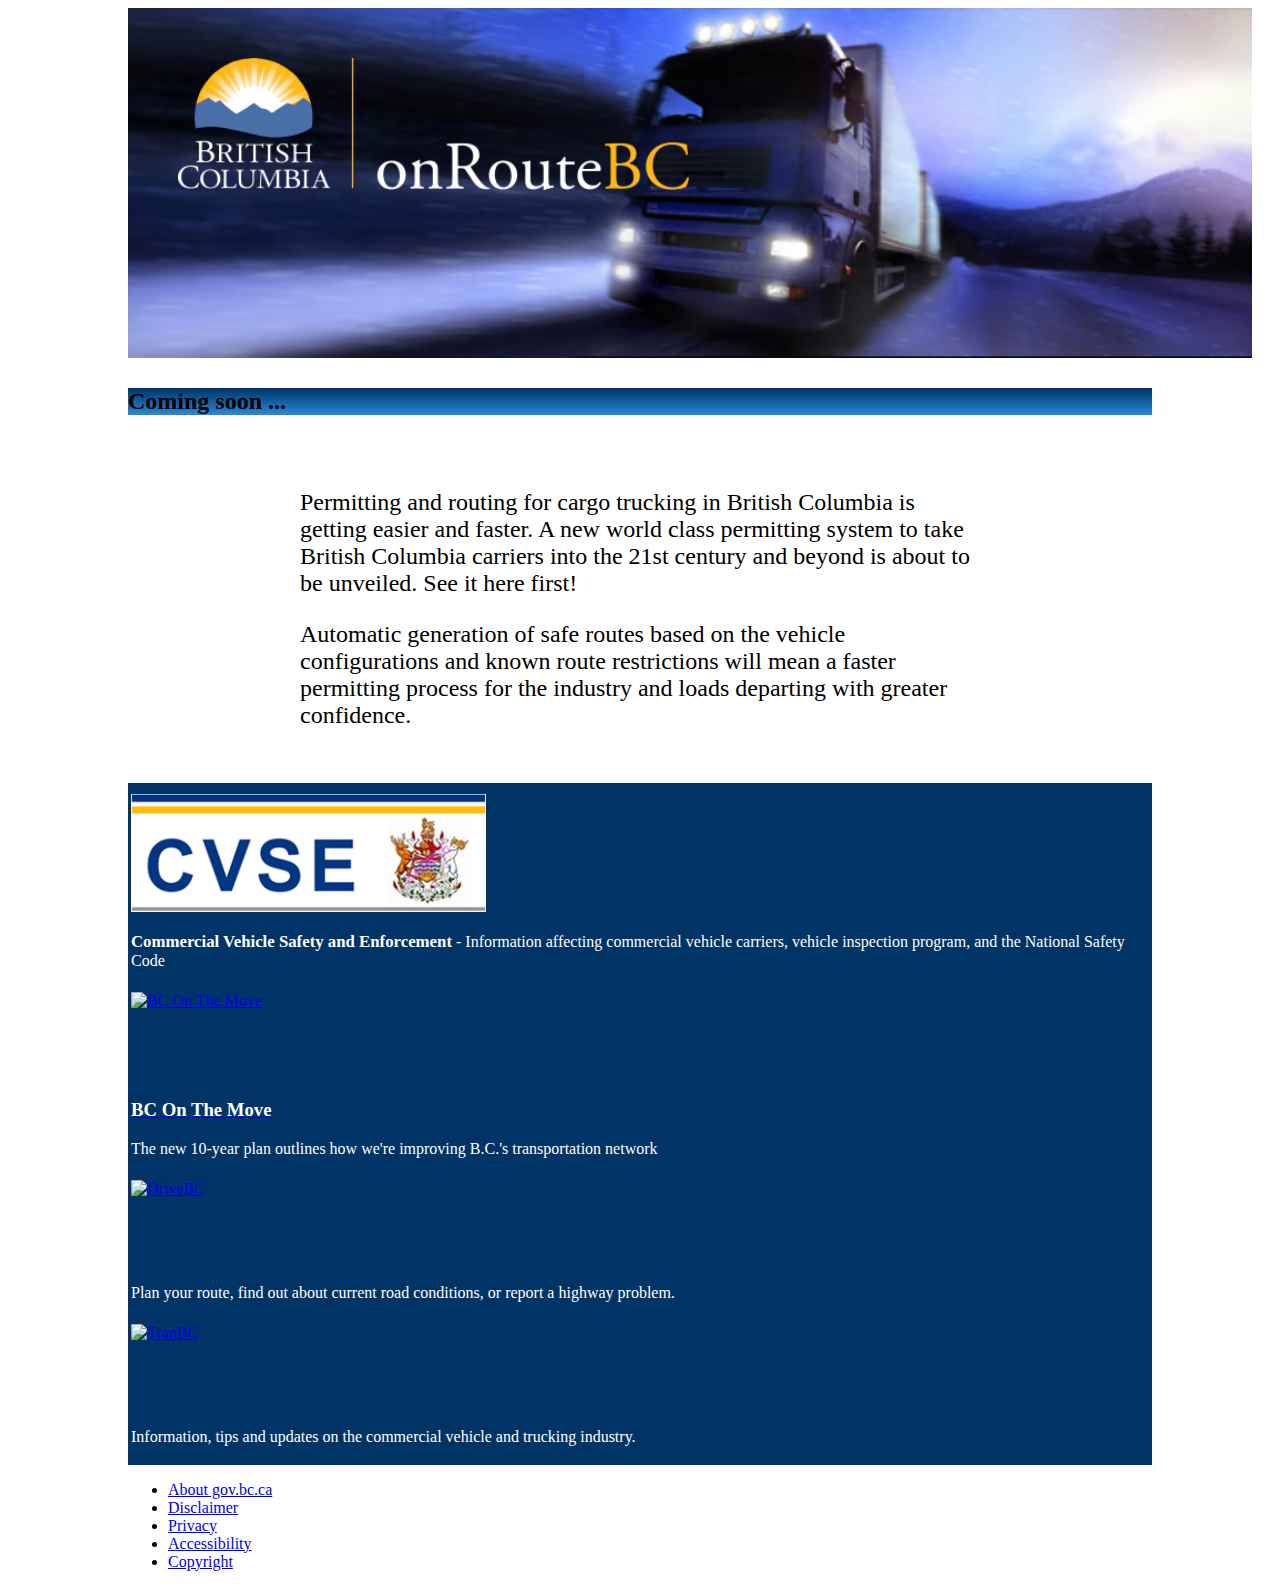
==== commit dd7ec0a2: "Repair URL for the TRANBC link.  Remove Contact Us from footer." ====
--- a/index.html
+++ b/index.html
@@ -85,7 +85,7 @@
                 </div>
 
                 <div class="featurebox col-xs-12 col-sm-6 col-md-3">
-                    <a href="tranbc.ca/" title="BC On The Move">
+                    <a href="http://tranbc.ca/" title="BC On The Move">
                     <img class="img-responsive" src="http://www2.gov.bc.ca/assets/gov/driving-and-transportation/-global-assets/featuretranbc.jpg" alt="TranBC"  title="TranBC"></a>
                     <p>Information, tips and updates on the commercial vehicle and trucking industry.</p>
                 </div>
@@ -124,9 +124,6 @@
 								<a href="http://www2.gov.bc.ca/gov/content/home/copyright" target="_self">Copyright</a>
                         </li>														
 						
-                        <li id="replicantData_5C329F040B414B62A8802DFC7072C39E" data-order="6">
-								<a href="http://www2.gov.bc.ca/gov/content/home/contact-us" target="_self">Contact Us</a>
-                        </li>														
 						<!-- viewport toggle - set view port cookie and reload current page 
 						<li class="mobileToggle  hidden-lg hidden-md">
 										<a target="_self" href="javascript:location.reload();" onclick="document.cookie = 'forseLargeViewport=true; path=/';">Desktop View</a>
